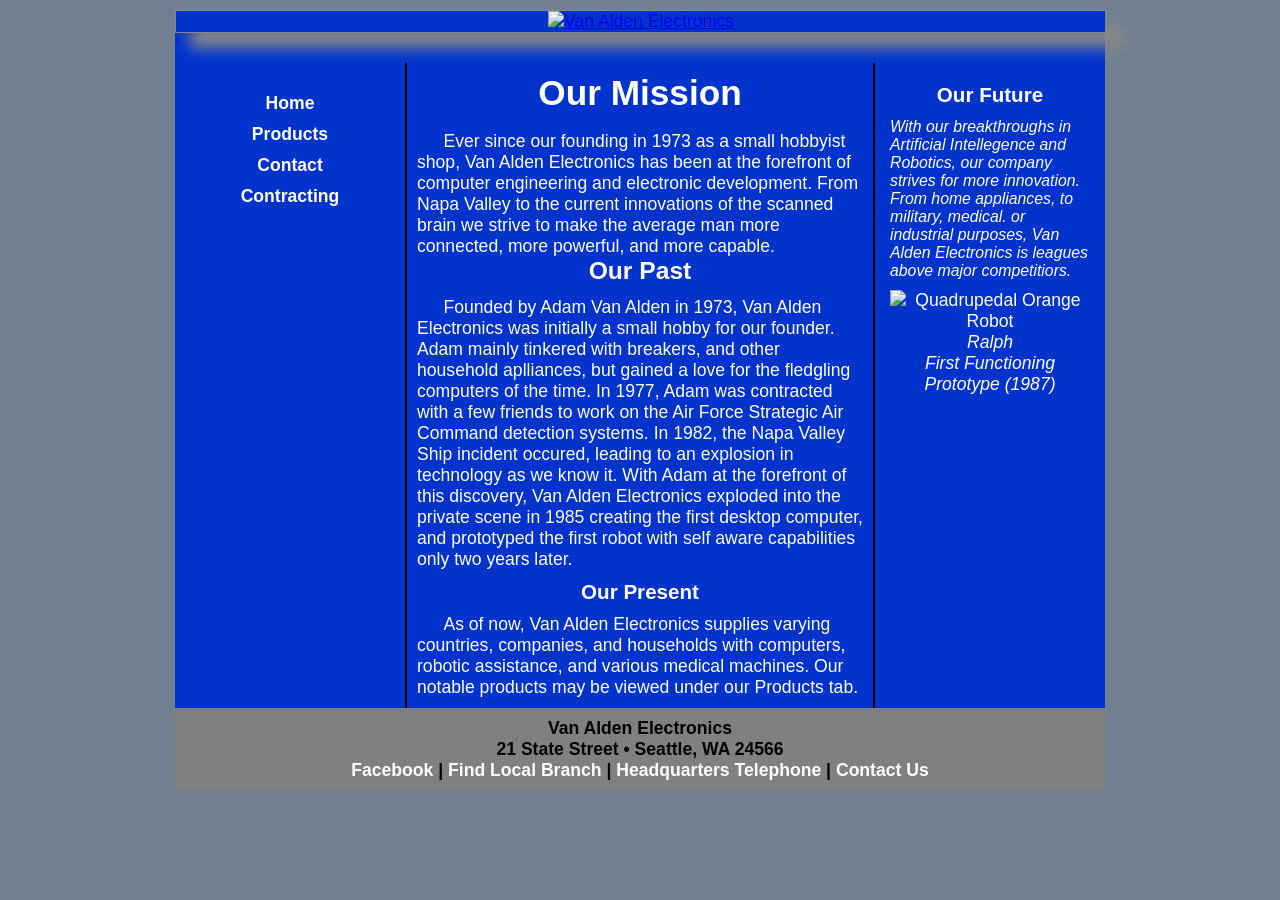
==== index.html @ c3b480a5 "Add files via upload" ====
<!DOCTYPE html>
<html lang="en">
  <head>
	<!-- 
		Final Project CMIS 410
		Author: Kaleb Sorge
		Date: November 12, 2026
		
		These web pages are for educational purposes only, all content should be considered fictional. 
	
	-->

<meta http-equiv = "Content-Type" content = "text/html; charset=utf-8" />
<title>Van Alden Electronics</title>
   <link href="styles.css" rel="stylesheet" />


</head>

<body>

<div id = "container"> 

<header> 

<a href="index.html"><img src="images/valogo.png" alt="Van Alden Electronics"/></a>

</header> 

<div id = "wrapper">
		 
<nav> 
	<ul>
	  <li><a href = "index.html">Home</a></li>
	  <li><a href = "directions.html">Products</a></li>
	  <li><a href = "artist.html">Contact</a></li>
	  <li><a href = "events.html">Contracting</a></li>
	</ul>
</nav> 
	 
<article id = "main"> 

<h1>Our Mission</h1>
	<p>Ever since our founding in 1973 as a small hobbyist shop, Van Alden Electronics has been at the forefront of computer engineering and electronic development. From Napa Valley to the current innovations of the scanned brain we strive to make the average man more connected, more powerful, and more capable.</p>

<h2>Our Past</h2>
	<p>Founded by Adam Van Alden in 1973, Van Alden Electronics was initially a small hobby for our founder. Adam mainly tinkered with breakers, and other household aplliances, but gained a love for the fledgling computers of the time. In 1977, Adam was contracted with a few friends to work on the Air Force Strategic Air Command detection systems. In 1982, the Napa Valley Ship incident occured, leading to an explosion in technology as we know it. With Adam at the forefront of this discovery, Van Alden Electronics exploded into the private scene in 1985 creating the first desktop computer, and prototyped the first robot with self aware capabilities only two years later.  </p>

<h3>Our Present</h3>
	<p>As of now, Van Alden Electronics supplies varying countries, companies, and households with computers, robotic assistance, and various medical machines. Our notable products may be viewed under our Products tab.</p>

</article> <!-- end main -->

<aside> 

<h3>Our Future</h3>

	<p>With our breakthroughs in Artificial Intellegence and Robotics, our company strives for more innovation. From home appliances, to military, medical. or industrial purposes, Van Alden Electronics is leagues above major competitiors.  </p>
	

<figure>
  <img src = "images/dogrobot.jpg" alt = "Quadrupedal Orange Robot"  />

  <figcaption>
    Ralph<br />
    First Functioning Prototype (1987)
  </figcaption> 
</figure>

</aside>   

<footer> 

	<p>Van Alden Electronics<br />
	21 State Street &bull; Seattle, WA 24566<br />
	<a href = "https://facebook.com" target="_blank">Facebook</a> |
	<a href = "#">Find Local Branch</a> |
	<a href = "#">Headquarters Telephone</a> |
	<a href = "#">Contact Us</a></p>

</footer>  

</div> <!-- end wrapper --> 
</div> <!-- end container -->

</body>
</html>
---- styles.css ----
@charset "utf-8";
/*
   sample start file for final project - educational use only
   
   Author: Kaleb Sorge   
   Date:   Nov 12, 2026  
   
  

*/

* {
    margin: 0; 
    padding: 0;
}

body {
    font-size: 1.1em;
    font-family: Arial, Helvetica, sans-serif;
	background-color: SlateGrey;
	color: white;
}

#container {
    width: 930px;
    border-width: 1px;
    margin: 0 auto;
    background-color: #0033cc;
}


header {
    width: 930px;	/* reduced by 20px to accommodate shadow */
    margin-bottom: 30px;
    margin-top: 10px;
    text-align: center;
    border: 1px solid #888888;
    box-shadow: 15px 15px 15px  #888888;
    	
}

nav {
    width: 200px;
    margin: 0 5px 0 5px; 
    padding: 25px 10px 0 10px;
    float: left;
    text-align: center;
}

nav ul {
    font-weight: bold;
    list-style: none;
}

nav ul li a {
    padding: 5px;
    color: white;
    text-decoration: none;
    display:block;
}

nav ul li a:hover {
    background: gray;
    border-radius: 10px;
    color: navy;
}

#main {
    width: 446px;
    padding: 10px;
    float: left;
   color: white;
    border-left: 2px solid rgb(0, 0, 0);
    border-right: 2px solid rgb(0, 0, 0);    
    
}

#main p {
    text-indent: 1.5em;
}

figure{
    padding-top: 10px;
    text-align: center;
}

figcaption {
    font-style: italic;
}

aside {
    width: 200px;
    margin: 0 5px 0 5px;
    padding: 10px;
    float: right;
}

aside p {
    font-style: italic;
    font-size: 0.9em;
}

h1{
	font-size: 2.0em;
	text-align: center;
    padding-bottom: 0.5em;
	
}
h2 {
    font-size: 1.4em;
    text-align: center;
    padding-bottom: 0.5em;
}

h3 {
    text-align: center;
    padding-bottom: 0.5em;
    padding-top: 0.5em;
}

footer {
    width: 910px;
    margin: 0;
    padding: 10px;
    background-color: gray;
    clear: both;
    color: black;
    font-weight: bold;
    text-align: center;
	
	
}



/* navigation for footer */
footer a:link {
    color: white;
    text-decoration: none;
}

footer a:visited {
    color: navy;
    background-color: grey;
    text-decoration: none;
}

footer a:hover {
    text-decoration: underline;
}
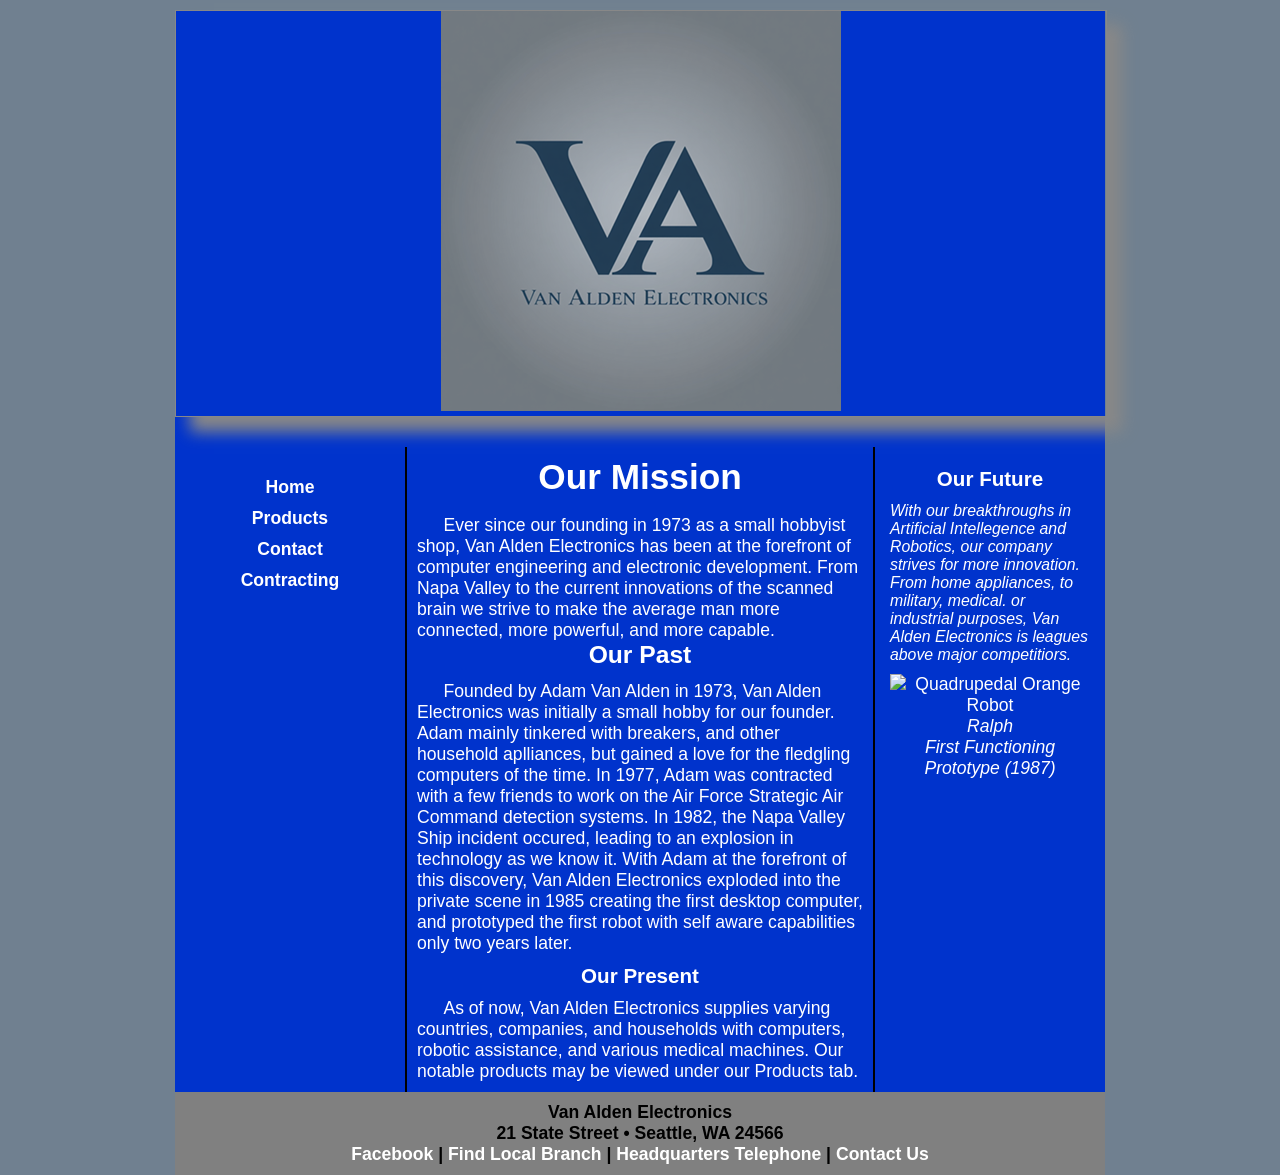
==== commit 1b57e7ec: "Add files via upload" ====
--- a/index.html
+++ b/index.html
@@ -23,7 +23,7 @@
 
 <header> 
 
-<a href="index.html"><img src="images/valogo.png" alt="Van Alden Electronics"/></a>
+<a href="index.html"><img src="valogo.png" alt="Van Alden Electronics"/></a>
 
 </header> 
 
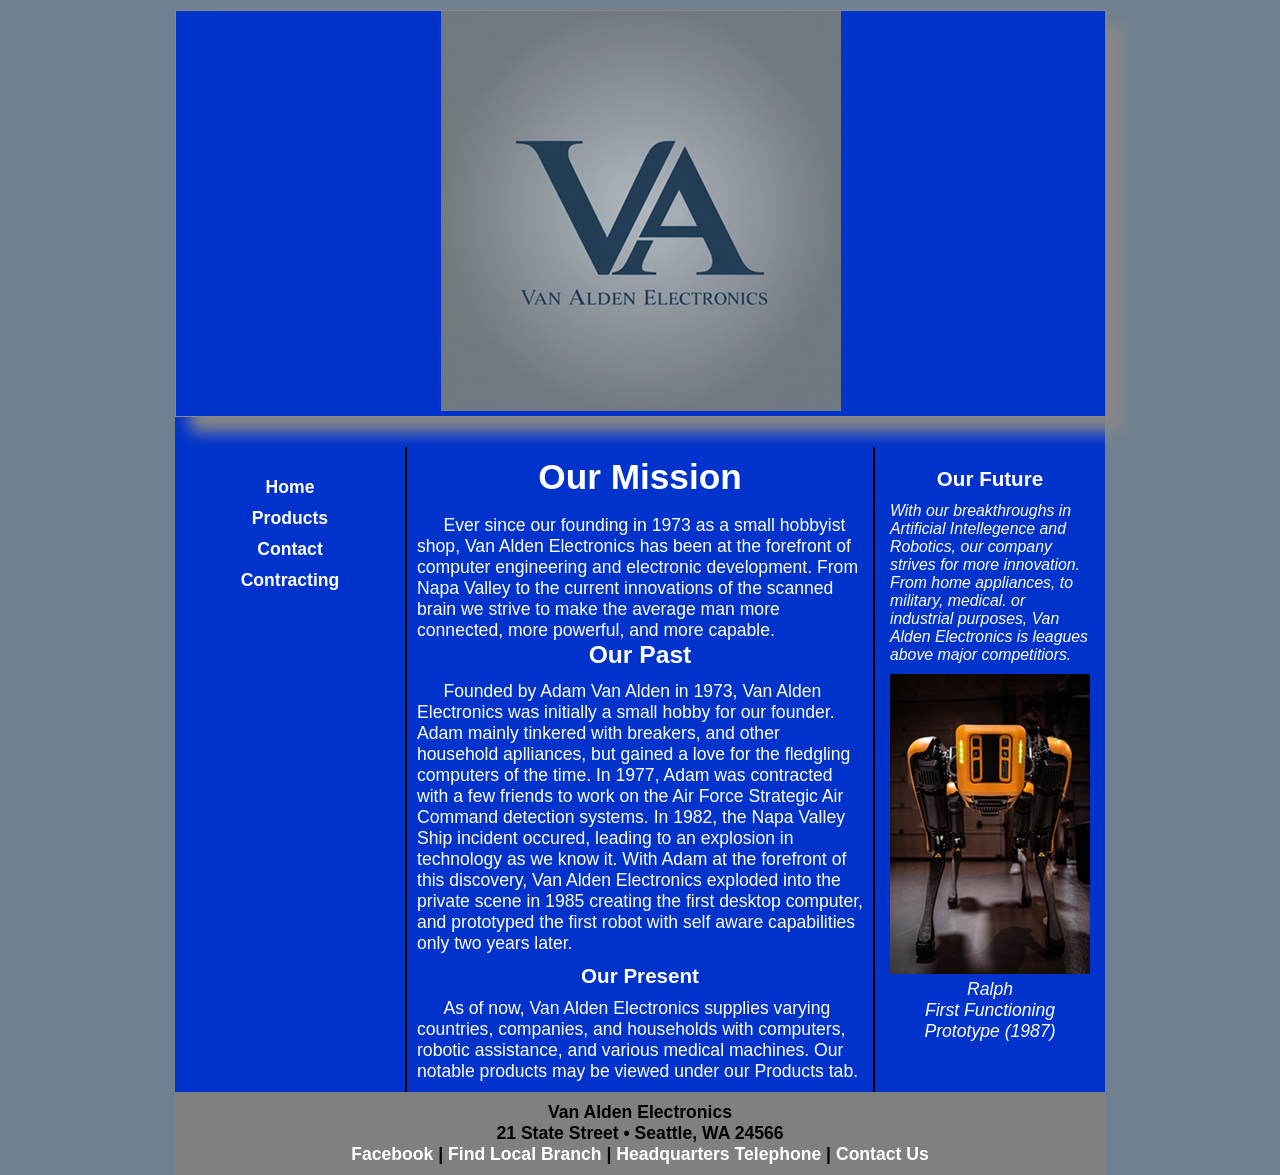
==== commit d987649e: "Add files via upload" ====
--- a/index.html
+++ b/index.html
@@ -59,7 +59,7 @@
 	
 
 <figure>
-  <img src = "images/dogrobot.jpg" alt = "Quadrupedal Orange Robot"  />
+  <img src = "dogrobot.jpg" alt = "Quadrupedal Orange Robot"  />
 
   <figcaption>
     Ralph<br />
